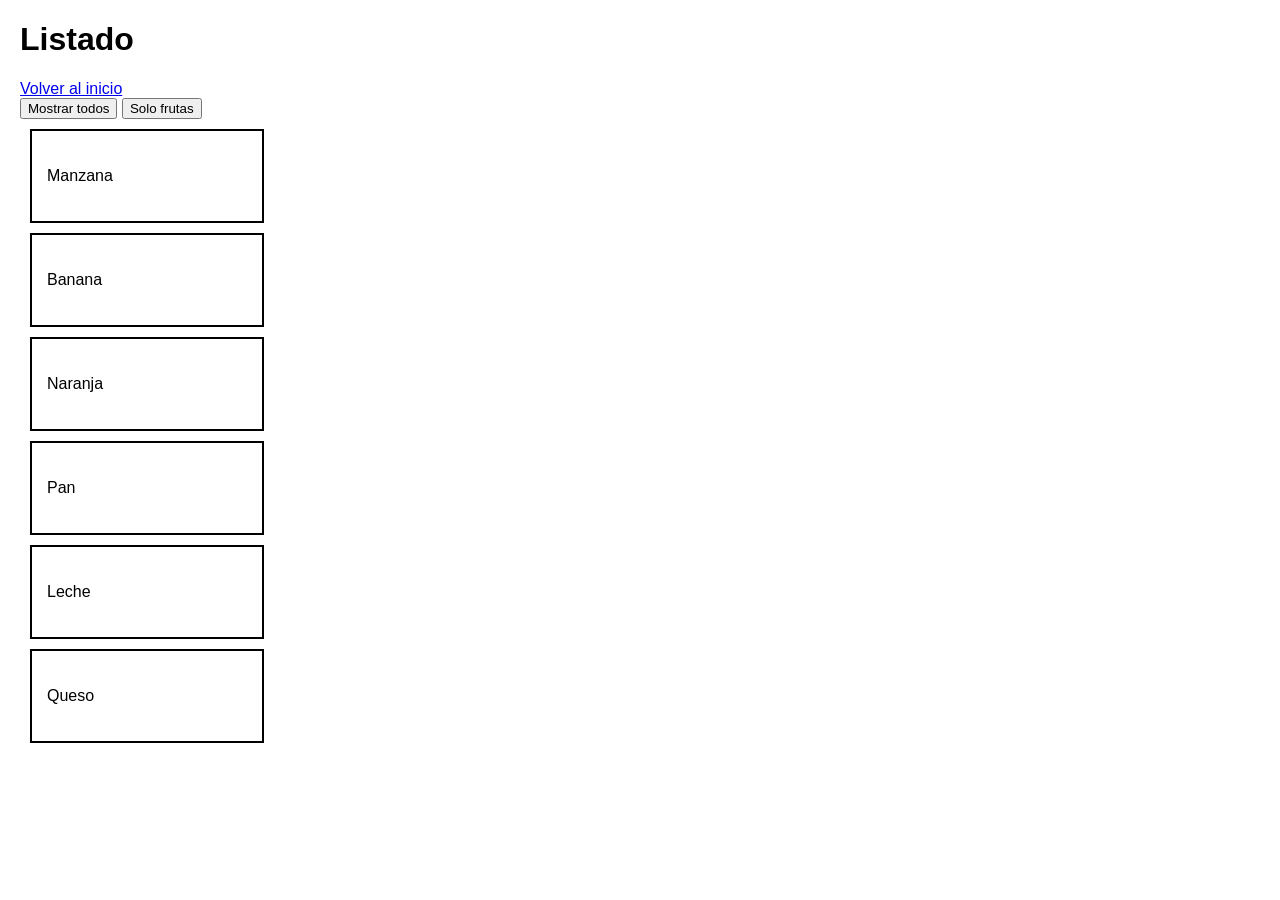
==== listado.html @ 7cc5fe92 "Creada pagina principal con menu de meriendas" ====
<!DOCTYPE html>
<html lang="es">
<head>
    <meta charset="UTF-8">
    <title>Listado</title>
    <link rel="stylesheet" href="css/estilos.css">
</head>
<body>

<h1>Listado</h1>

<a href="index.html">Volver al inicio</a>

<div>

    <button id="todos">
        Mostrar todos
    </button>

    <button id="frutas">
        Solo frutas
    </button>

</div>

<div id="contenedor"></div>

<script src="js/listado.js"></script>

</body>
</html>
---- css/estilos.css ----
body {
    font-family: Arial, sans-serif;
    margin: 20px;
}

.caja,
.tarjeta {

    border: 2px solid black;

    margin: 10px;

    padding: 15px;

    width: 200px;

    height: 60px;

    display: flex;

    align-items: center;
}

.contenedor {
    display: flex;
    flex-wrap: wrap;
}

.tarjeta {
    cursor: pointer;
}

.seleccionada {
    background-color: lightgreen;
}
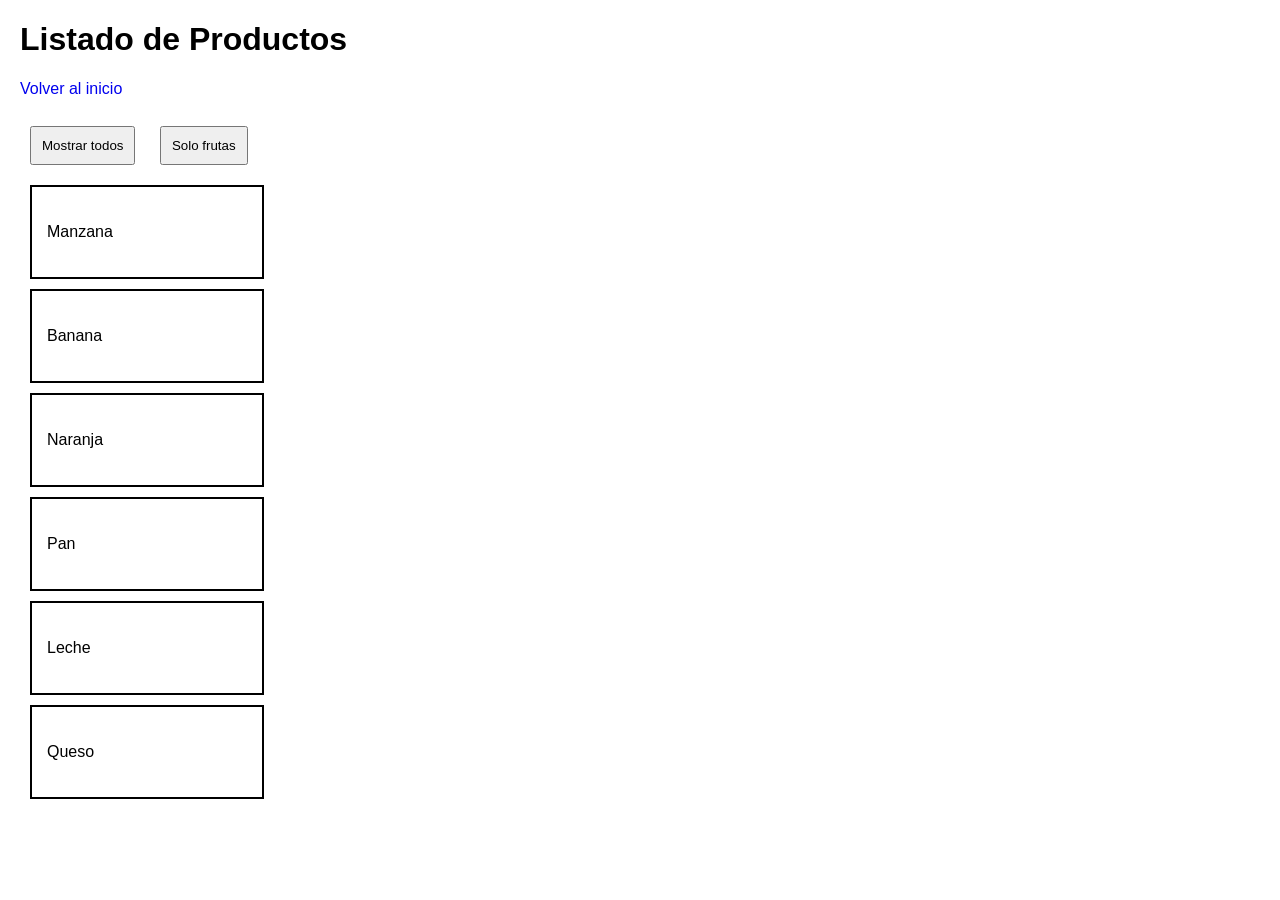
==== commit ecf6e43a: "Implementado filtrado con filter" ====
--- a/listado.html
+++ b/listado.html
@@ -2,30 +2,25 @@
 <html lang="es">
 <head>
     <meta charset="UTF-8">
+    <meta name="viewport" content="width=device-width, initial-scale=1.0">
     <title>Listado</title>
     <link rel="stylesheet" href="css/estilos.css">
 </head>
 <body>
 
-<h1>Listado</h1>
+    <h1>Listado de Productos</h1>
 
-<a href="index.html">Volver al inicio</a>
+    <a href="index.html">Volver al inicio</a>
 
-<div>
+    <br><br>
 
-    <button id="todos">
-        Mostrar todos
-    </button>
+    <button id="todos">Mostrar todos</button>
 
-    <button id="frutas">
-        Solo frutas
-    </button>
+    <button id="frutas">Solo frutas</button>
 
-</div>
+    <div id="contenedor"></div>
 
-<div id="contenedor"></div>
-
-<script src="js/listado.js"></script>
+    <script src="js/listado.js"></script>
 
 </body>
 </html>
--- a/css/estilos.css
+++ b/css/estilos.css
@@ -1,6 +1,16 @@
 body {
     font-family: Arial, sans-serif;
     margin: 20px;
+}
+
+a {
+    text-decoration: none;
+    margin-right: 15px;
+}
+
+button {
+    margin: 10px;
+    padding: 10px;
 }
 
 .caja,
